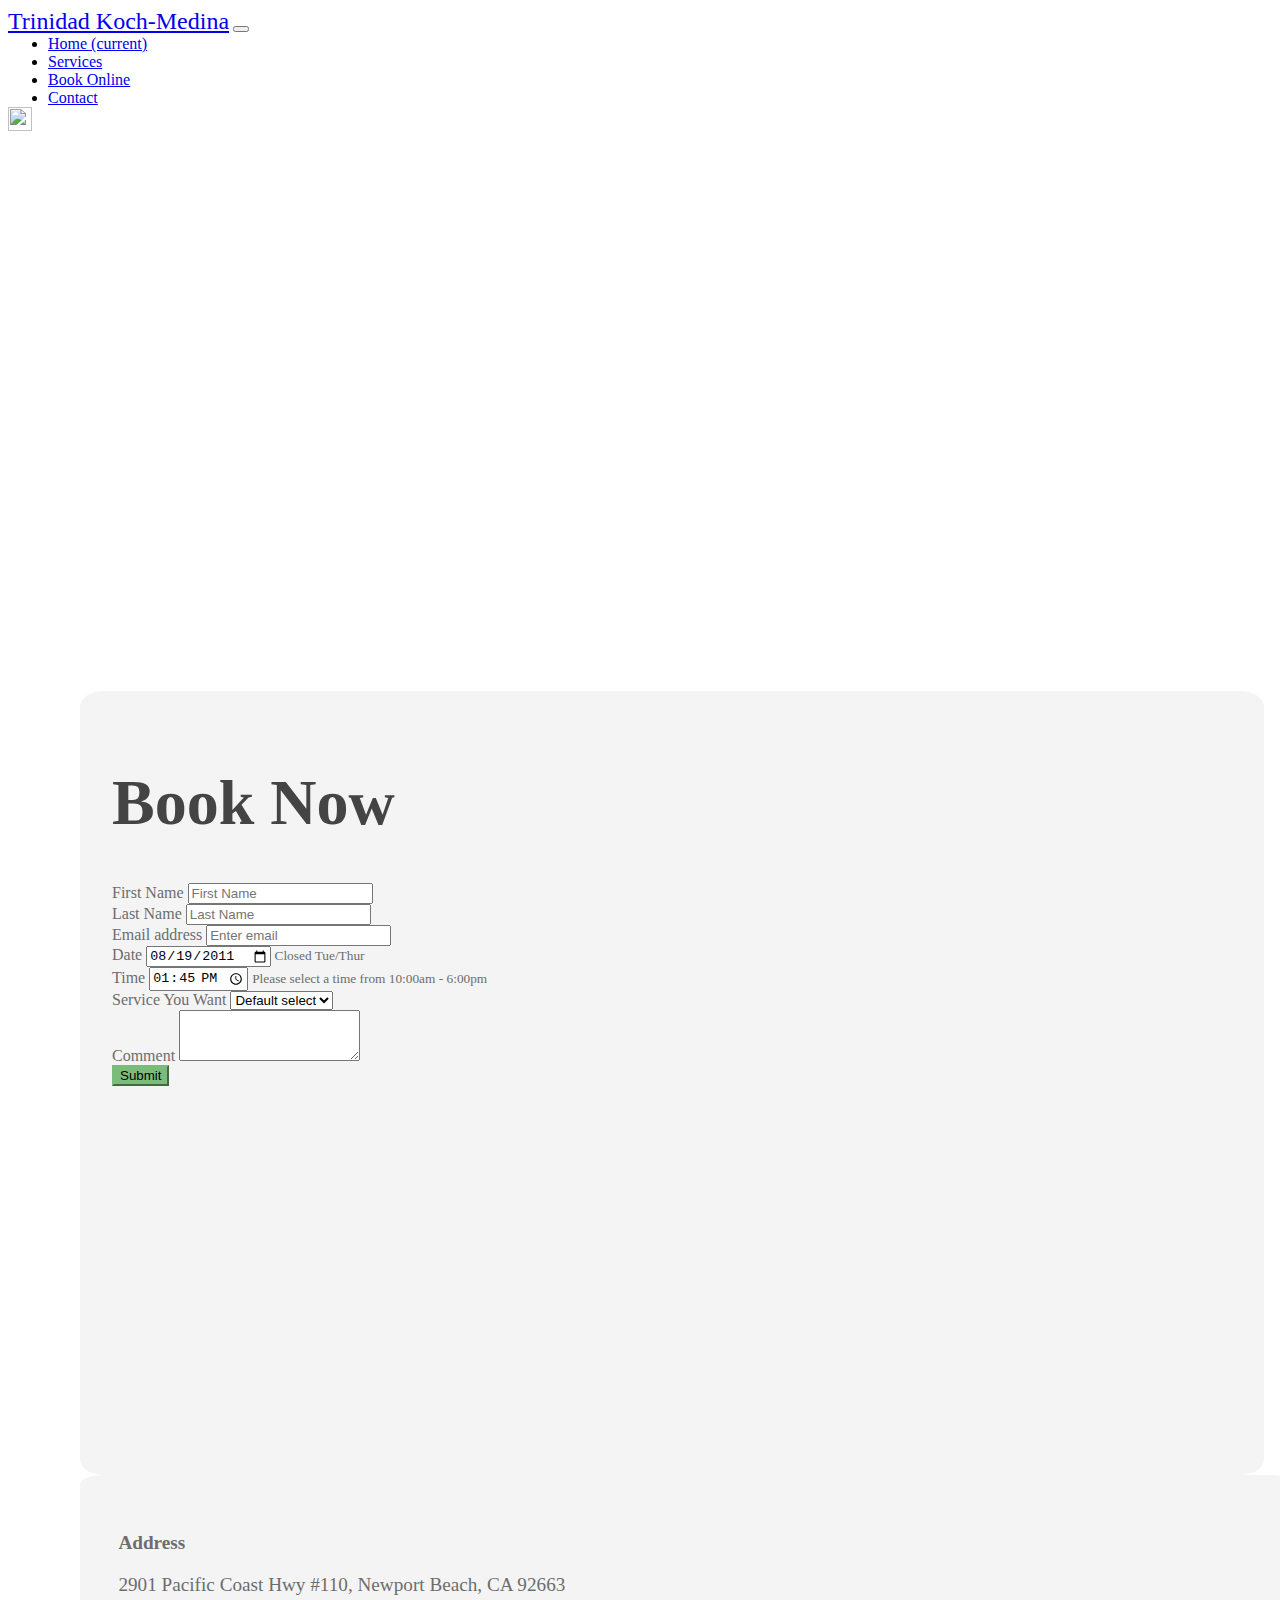
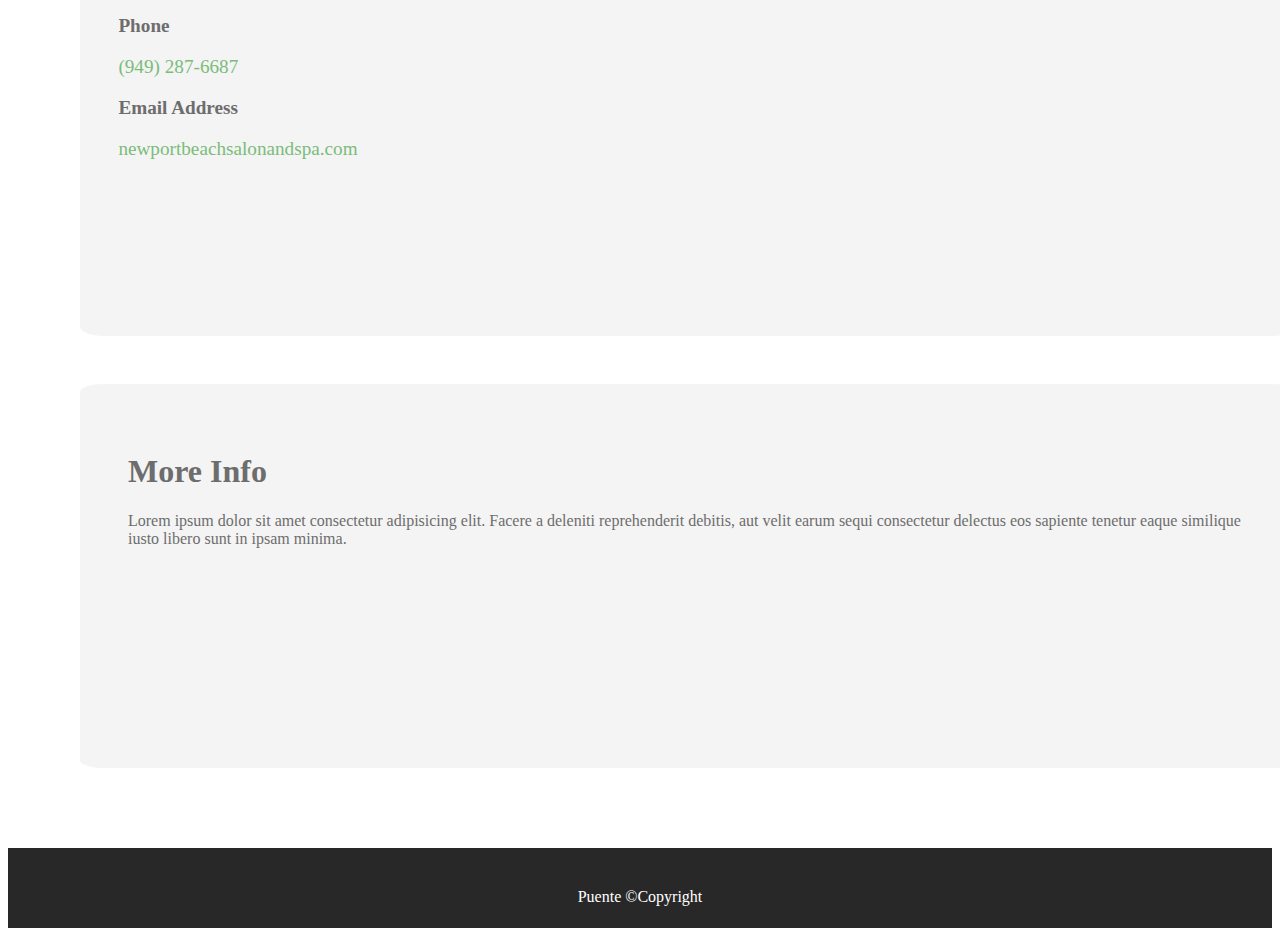
==== Book.html @ 5297a85b "uploaded files" ====
<!DOCTYPE html>
<html lang="en">

<head>
    <meta charset="UTF-8">
    <meta name="viewport" content="width=device-width, initial-scale=1.0">
    <meta http-equiv="X-UA-Compatible" content="ie=edge">
    <link rel="stylesheet" href="https://stackpath.bootstrapcdn.com/bootstrap/4.1.3/css/bootstrap.min.css" integrity="sha384-MCw98/SFnGE8fJT3GXwEOngsV7Zt27NXFoaoApmYm81iuXoPkFOJwJ8ERdknLPMO"
        crossorigin="anonymous">
    <link rel="stylesheet" href="./assets/css/style.css">
    <link rel="icon" 
    type="image/png" 
    href="./assets/images/NailArt.jpg">
  <title>Tips By Trin</title>
</head>

<body>
    <!-- navbar Start  -->
    <nav class="navbar navbar-expand-lg navbar-light bg-light sticky-top">
        <a class="navbar-brand" href="#">Trinidad Koch-Medina</a>
        <button class="navbar-toggler" type="button" data-toggle="collapse" data-target="#navbarNav" aria-controls="navbarNav"
            aria-expanded="false" aria-label="Toggle navigation">
            <span class="navbar-toggler-icon"></span>
        </button>
        <div class="collapse navbar-collapse" id="navbarNav">
            <ul class="navbar-nav navContainer">
                <li class="nav-item active">
                    <a class="nav-link" href="./index.html">Home <span class="sr-only">(current)</span></a>
                </li>
                <li class="nav-item">
                    <a class="nav-link" href="./index.html#services">Services</a>
                </li>
                <li class="nav-item">
                    <a class="nav-link" href="./Book.html">Book Online</a>
                </li>
                <li class="nav-item">
                    <a class="nav-link disabled" href="#">Contact</a>
                </li>
            </ul>
            <!-- instagram Icon -->
            <a href="https://www.instagram.com/tipsbytrin/" class="pl-3 pr-3 text-black"><img class="instaIcon" src="https://png.icons8.com/ios/1600/instagram-new.png" /></a>
        </div>
    </nav>
    <!-- navBar End -->
    <!-- Header One -->
    <Header class="secoundHeader">
        <div class=" logo">
            <h1 class="logoText">Online Booking</h1>

        </div>
    </Header>
    <!-- Header One end -->
    <div class="b-Container">
        <div class="row ">
            <div class="col-lg-6 b-Form">
                <h1 class="b-title">Book Now</h1>
                <form action=  "MAILTO: jpuente700@gmail.com" method = "post" enctype = "text/plain">

                    <div class="row">
                        <div class="form-group col-6">
                            <label for="exampleInputEmail1">First Name</label>
                            <input type="firstName" class="form-control" id="firstName" aria-describedby="emailHelp"
                                placeholder="First Name">
                        </div>

                        <div class="form-group col-6">
                            <label for="exampleInputEmail1">Last Name</label>
                            <input type="lastName" class="form-control" id="lastName" aria-describedby="emailHelp"
                                placeholder="Last Name">
                        </div>
                    </div>
                    <div class="form-group">
                        <label for="exampleInputEmail1">Email address</label>
                        <input type="email" class="form-control" id="exampleInputEmail1" aria-describedby="emailHelp"
                            placeholder="Enter email">

                    </div>
                    <div class="row">
                        <div class="form-group col-6">
                            <label for="exampleInputEmail1">Date</label>
                            <input class="form-control" type="date" value="2011-08-19" id="example-date-input">
                            <small id="fileHelp" class="form-text text-muted">Closed Tue/Thur</small>

                        </div>
                        <div class="form-group col-6">
                            <label for="exampleInputEmail1">Time</label>
                            <input class="form-control" type="time" value="13:45:00" id="example-time-input">
                            <small id="fileHelp" class="form-text text-muted">Please select a time from 10:00am -
                                6:00pm</small>
                        </div>
                    </div>


                    <div class="form-group">
                        <label for="exampleInputEmail1">Service You Want</label>
                        <select class="form-control">
                            <option>Default select</option>
                            <option>option 1</option>
                            <option>Option 2</option>
                        </select>
                    </div>
                    <div class="form-group">
                        <label for="exampleFormControlTextarea1">Comment</label>
                        <textarea class="form-control" id="exampleFormControlTextarea1" rows="3"></textarea>
                    </div>
                    <button type="submit" class="btn btn-primary themeBackground">Submit</button>
                </form>

            </div>
            <div class="col-lg-6 b-address-info">
                <div class=" b-address">
                    <div>
                        <p class="noPadding"><b>Address</b></p>
                        <p> 2901 Pacific Coast Hwy #110, Newport Beach, CA 92663</p>
                    </div>
                    <div>
                        <p class="noPadding"><b>Phone </b></p>
                        <p class="themeColor"> (949) 287-6687</p>
                    </div>
                    <div>
                        <p class="noPadding"><b>Email Address</b></p>
                        <p class="themeColor">newportbeachsalonandspa.com</p>
                    </div>
                </div>
                <div class="b-info">
                    <h1>More Info</h1>
                    <p>Lorem ipsum dolor sit amet consectetur adipisicing elit. Facere a deleniti reprehenderit
                        debitis, aut velit earum sequi consectetur delectus eos sapiente tenetur eaque similique iusto
                        libero sunt in ipsam minima.</p>

                </div>
            </div>
        </div>
    </div>

    <Footer>
        <p class="copyright"> Puente ©Copyright</p>
    </Footer>


    <script src="https://code.jquery.com/jquery-3.3.1.slim.min.js" integrity="sha384-q8i/X+965DzO0rT7abK41JStQIAqVgRVzpbzo5smXKp4YfRvH+8abtTE1Pi6jizo"
        crossorigin="anonymous"></script>
    <script src="https://cdnjs.cloudflare.com/ajax/libs/popper.js/1.14.3/umd/popper.min.js" integrity="sha384-ZMP7rVo3mIykV+2+9J3UJ46jBk0WLaUAdn689aCwoqbBJiSnjAK/l8WvCWPIPm49"
        crossorigin="anonymous"></script>
    <script src="https://stackpath.bootstrapcdn.com/bootstrap/4.1.3/js/bootstrap.min.js" integrity="sha384-ChfqqxuZUCnJSK3+MXmPNIyE6ZbWh2IMqE241rYiqJxyMiZ6OW/JmZQ5stwEULTy"
        crossorigin="anonymous"></script>

</body>

</html>
---- assets/css/style.css ----
body{
    font-family: "Poppins", -apple-system, BlinkMacSystemFont, "Segoe UI", Roboto, "Helvetica Neue", Arial, sans-serif, "Apple Color Emoji", "Segoe UI Emoji", "Segoe UI Symbol", "Noto Color Emoji";
   
}
.mainInfo{
   
    margin:0;
}
.navContainer{
    margin: auto;
}

.SubInfo{
   
}
.navbar{
   
    background-color: white;
    font-family: "Display Playfair"
}
.navbar-brand{
    font-size: 24px;
}

.instaIcon{
    width: 1.5em;
    height: 1.5em;
}
.firstHeader{
    height: 45em;
    background-size: cover;
    background-image: url("https://www.more.com/sites/more.com/files/styles/hero/public/1920_hero_popular_shapes_for_acrylic_nails_0.jpg"); ;
    background-position: center;
}
.secoundHeader{
    height: 30em;
    background-size: cover;
    background-image: url("https://www.more.com/sites/more.com/files/styles/hero/public/1920_hero_popular_shapes_for_acrylic_nails_0.jpg"); ;
    background-position: center;
    
}
.logo{
    margin: auto;
    color: white;
    font-family: "Display Playfair";
    width: 20em;
    position: relative;
    top: 50%;
}
.buttonContainer{
    margin: auto;
    margin-top: 2em;
    width: 10em;
   
}
.bookButton{
    background-color: black;
    color: white;
    width: 20em;
    margin: auto;
    text-align: center;
    padding: 1em 2em 1em 2em;
    text-decoration: none;

}

.bookButton:hover{
    background-color: white;
    color: black;
}




.themeColor{
    color: #7bbc7a;
}
.italicText{
    font-style: italic;
}
.am-Container{
    margin: 5em auto 5em auto;
    color: #777777;
   width: 80%;
    font-family: "Display Playfair";
    
}

.am-bio{
    height: 100%;
    padding: 2em;
    padding-top:3em;
    line-height: 2em;
    text-align: center;
}
.am-image{
height: 100%;
overflow: hidden;
border: 0;
max-width: 100%;
  

}
.am-image-jpg{
    object-fit: cover;
    -moz-transition: all 1s;
-webkit-transition: all 1s;
transition: all 1s;
}
.am-image-jpg:hover {
    -moz-transform: scale(1.1);
    -webkit-transform: scale(1.1);
    transform: scale(1.1);
  }
.am-schedule{
    margin-top: 3em;
    text-align: center;
    height: 100%;
    padding: 2em;
    border-style: solid;
    border-width: 1px;
    border-color: #8e8e8e;
    
}

.am-image-jpg{
    width: 100%;
    height: 100%;
}

.ser-Container{
    margin: 5em auto 5em auto;
    color: #777777;
   width: 80%;
    font-family: "Display Playfair";
    text-align: center;

}
.ser-Header{
    margin-bottom: 3em;
    color: #282828;
    
}
.fontHeader{
    font-size: 4em;
  
}

.ser-logo-conatiner{
    width: 7em;
    height: 7em;
    
    margin: auto;
    margin-bottom: 3em;
}
.ser-Logo{
    width: 100%;
    height: 100%;
    border-radius: 50%; 
    
}
.noMargin{
    margin: 0;
}
.ser-Block{
    background-color: #f7f7f7; 
 
    padding: 3em;
    border-style: solid;
    border-color: white;
    border-width: 1em;
}
.ft-Space{
    height: 38em;
    background-color: #7bbc7a;
    background-image: url("https://i.pinimg.com/originals/f2/89/20/f2892094facc7780f37e744c55a7864c.jpg");
    background-attachment: fixed;
    background-position: center;
    background-repeat: no-repeat;
    background-size: cover;
    padding: 10em;
}
.ft-content{
    margin: auto;
    text-align: center;
    position: relative;
    top: 50%;
    color: White;
    font-family: "Display Playfair";
    
}
Footer{
    height: 5em;
    background-color: #282828;
    color: white;
}
.copyright{
   text-align: center;
   position: relative;
    top: 50%;
    color: White;
    font-family: "Display Playfair";
}
.b-Form{
    height: 45em;
    width: 100%;
    background-color: #f4f4f4;
    padding: 2em;
    margin: auto;
    border-radius: 2%;
    
}
.b-address-info{
 
    
}
.b-address{
    height:18em;
    width: 100%;
    background-color: #f4f4f4;
   margin: auto;
   margin-top:3em;
   border-radius: 2%;
   padding: 3em 3em 3em 2em;
   font-size: 1.2em;
}
.b-info{
    height:18em;
    width: 100%;
    background-color: #f4f4f4;
    margin: auto;
    margin-top: 3em;
    border-radius: 2%;
    padding: 3em;
}
.b-Container{
   
        width: 80%;
    margin: 5em auto 5em auto;
    font-family: "Display Playfair";
    color: #6d6d6d;
}
.b-title{
    color:#444444;
    font-size: 4em;
}

.themeBackground{
    background-color: #7bbc7a;
    border-color: #7bbc7a;
}
.noPadding{
    padding: 0;
    margin:0;
}
@media only screen and (min-width:70em){
    .b-address{
        margin-top:auto;
    }
    .b-Container{
        width: 70em;
    }
    .am-Container{
       
        width: 70em;
        
    }
    .ser-Container{      
       width: 70em;
    }
    .am-schedule{
        margin-top: 0;
        
    }
}
@media only screen and (min-width:60em){
    
    .logo{
        width: 30em;
        top: 50%;
        -ms-transform: translateY(-50%);
        transform: translateY(-50%);
    }
    .logoText{
        font-size: 400%;
    }
}
@media only screen and (min-width:63em){
    .navbar{
        height: 5em;
    }
}
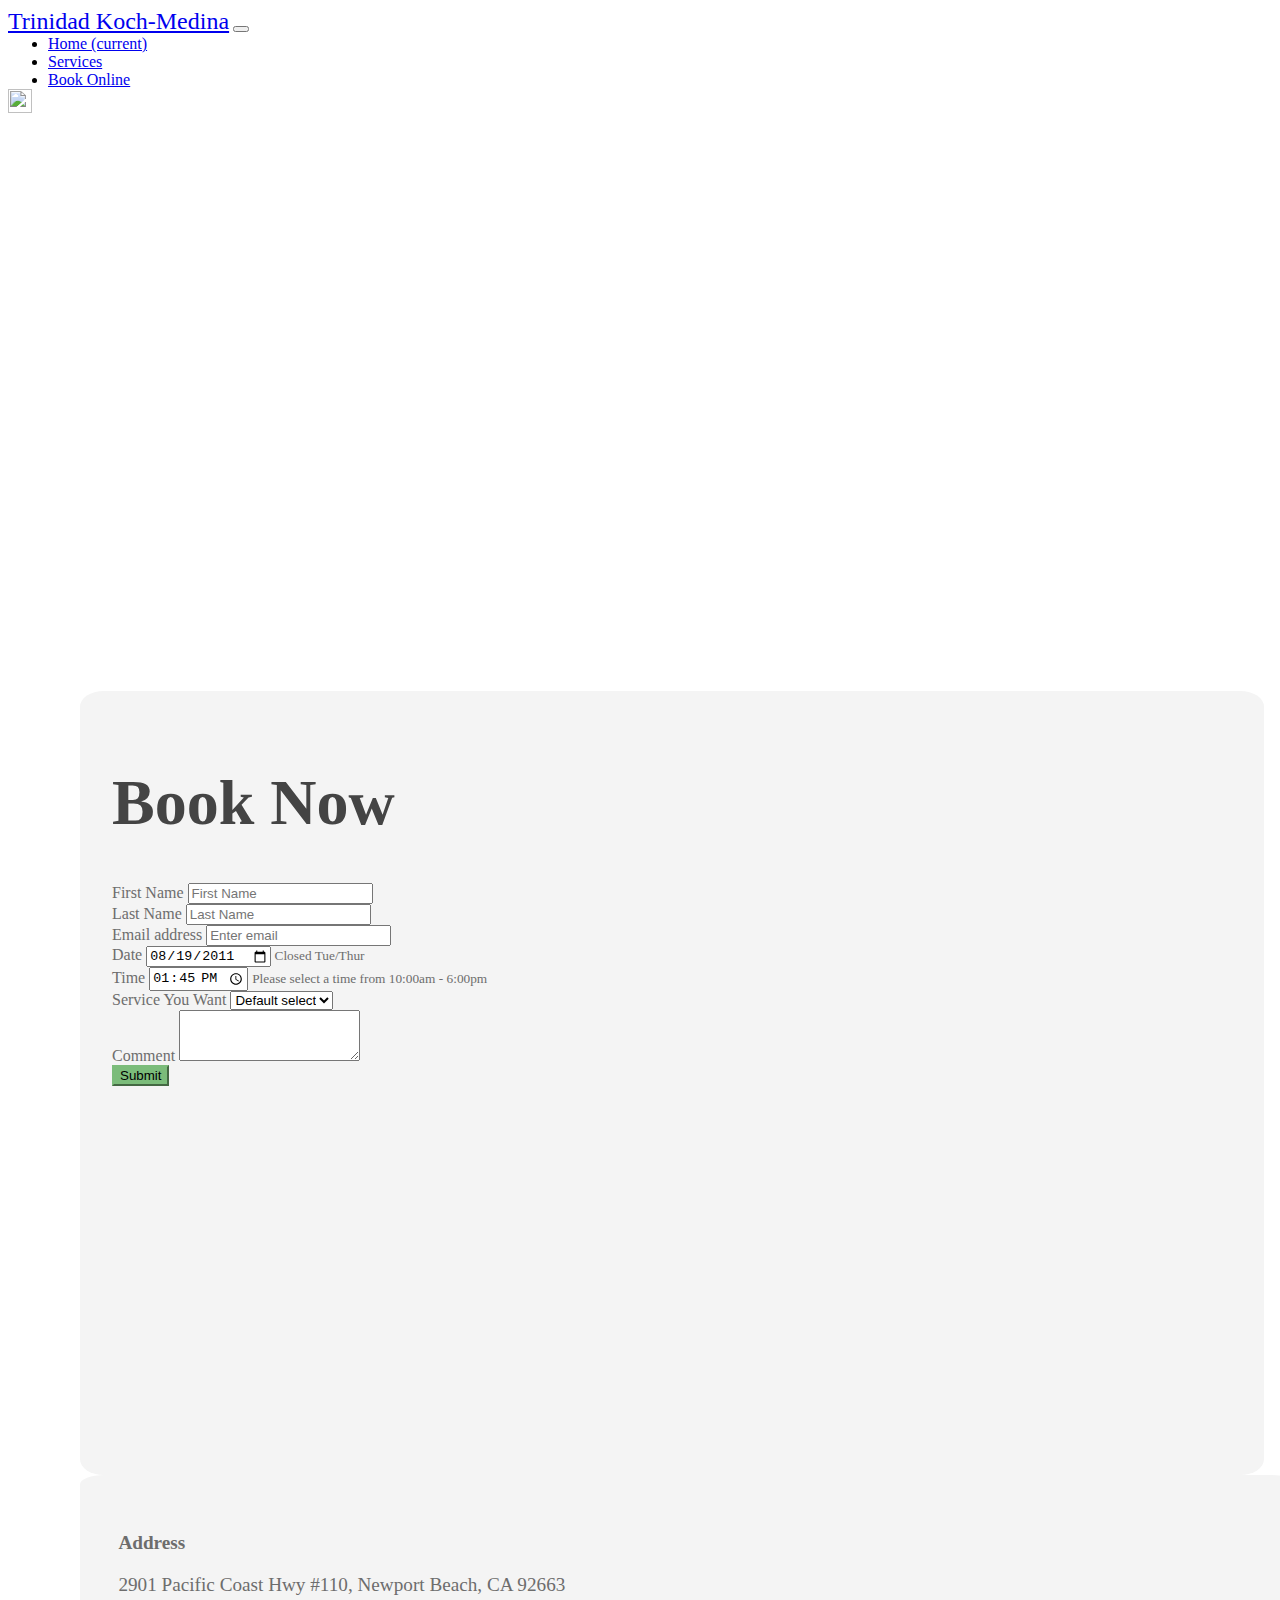
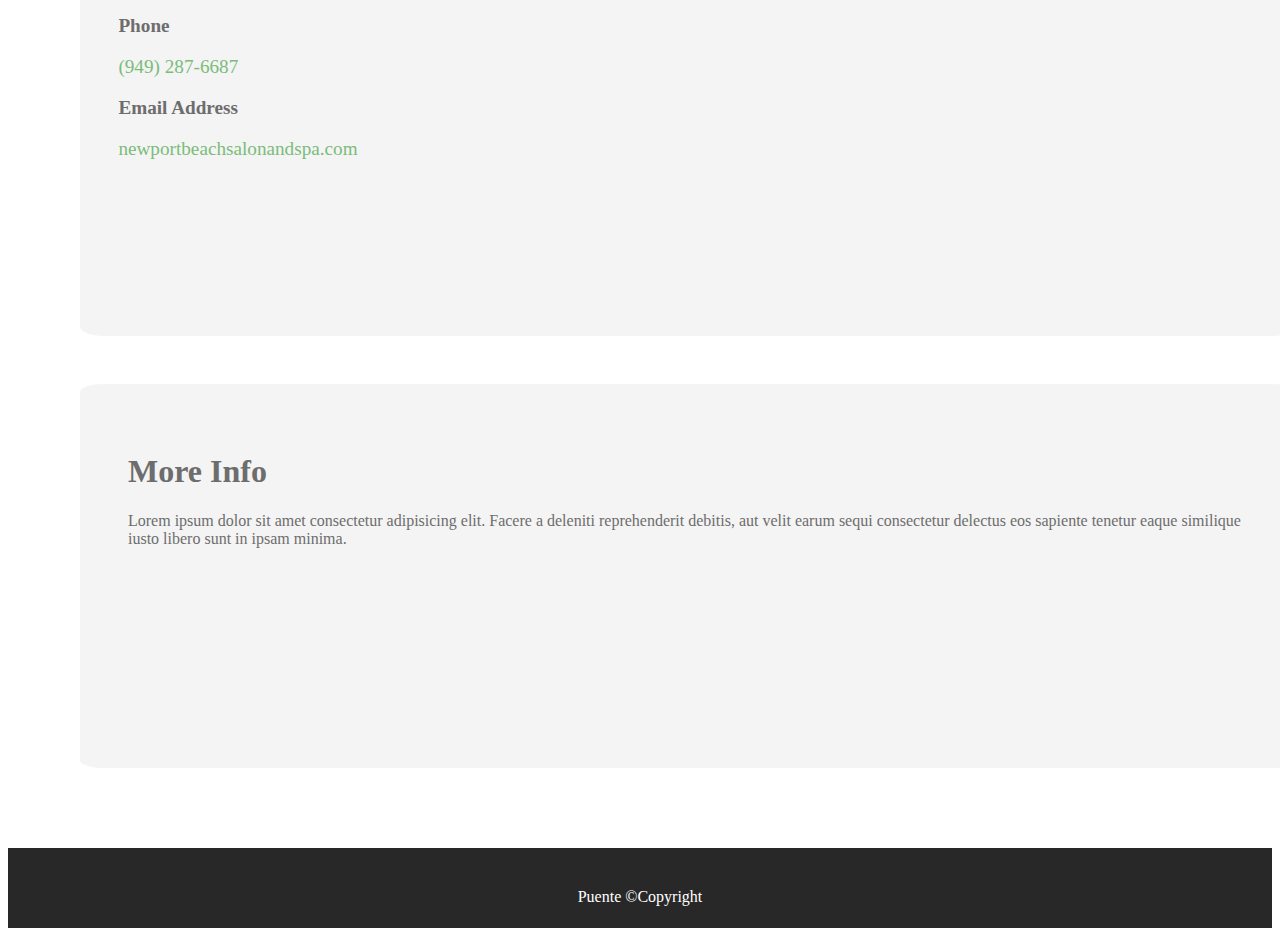
==== commit ea07d1f2: "changed back" ====
--- a/Book.html
+++ b/Book.html
@@ -33,9 +33,7 @@
                 <li class="nav-item">
                     <a class="nav-link" href="./Book.html">Book Online</a>
                 </li>
-                <li class="nav-item">
-                    <a class="nav-link disabled" href="#">Contact</a>
-                </li>
+               
             </ul>
             <!-- instagram Icon -->
             <a href="https://www.instagram.com/tipsbytrin/" class="pl-3 pr-3 text-black"><img class="instaIcon" src="https://png.icons8.com/ios/1600/instagram-new.png" /></a>
--- a/assets/css/style.css
+++ b/assets/css/style.css
@@ -31,12 +31,19 @@
     background-size: cover;
     background-image: url("https://www.more.com/sites/more.com/files/styles/hero/public/1920_hero_popular_shapes_for_acrylic_nails_0.jpg"); ;
     background-position: center;
+    background-attachment: fixed;
+    background-repeat: no-repeat;
 }
 .secoundHeader{
     height: 30em;
+ 
+    background-image: url("https://i.pinimg.com/originals/f2/89/20/f2892094facc7780f37e744c55a7864c.jpg"); ;
+   
+
+    background-attachment: fixed;
+    background-position: center;
+    background-repeat: no-repeat;
     background-size: cover;
-    background-image: url("https://www.more.com/sites/more.com/files/styles/hero/public/1920_hero_popular_shapes_for_acrylic_nails_0.jpg"); ;
-    background-position: center;
     
 }
 .logo{
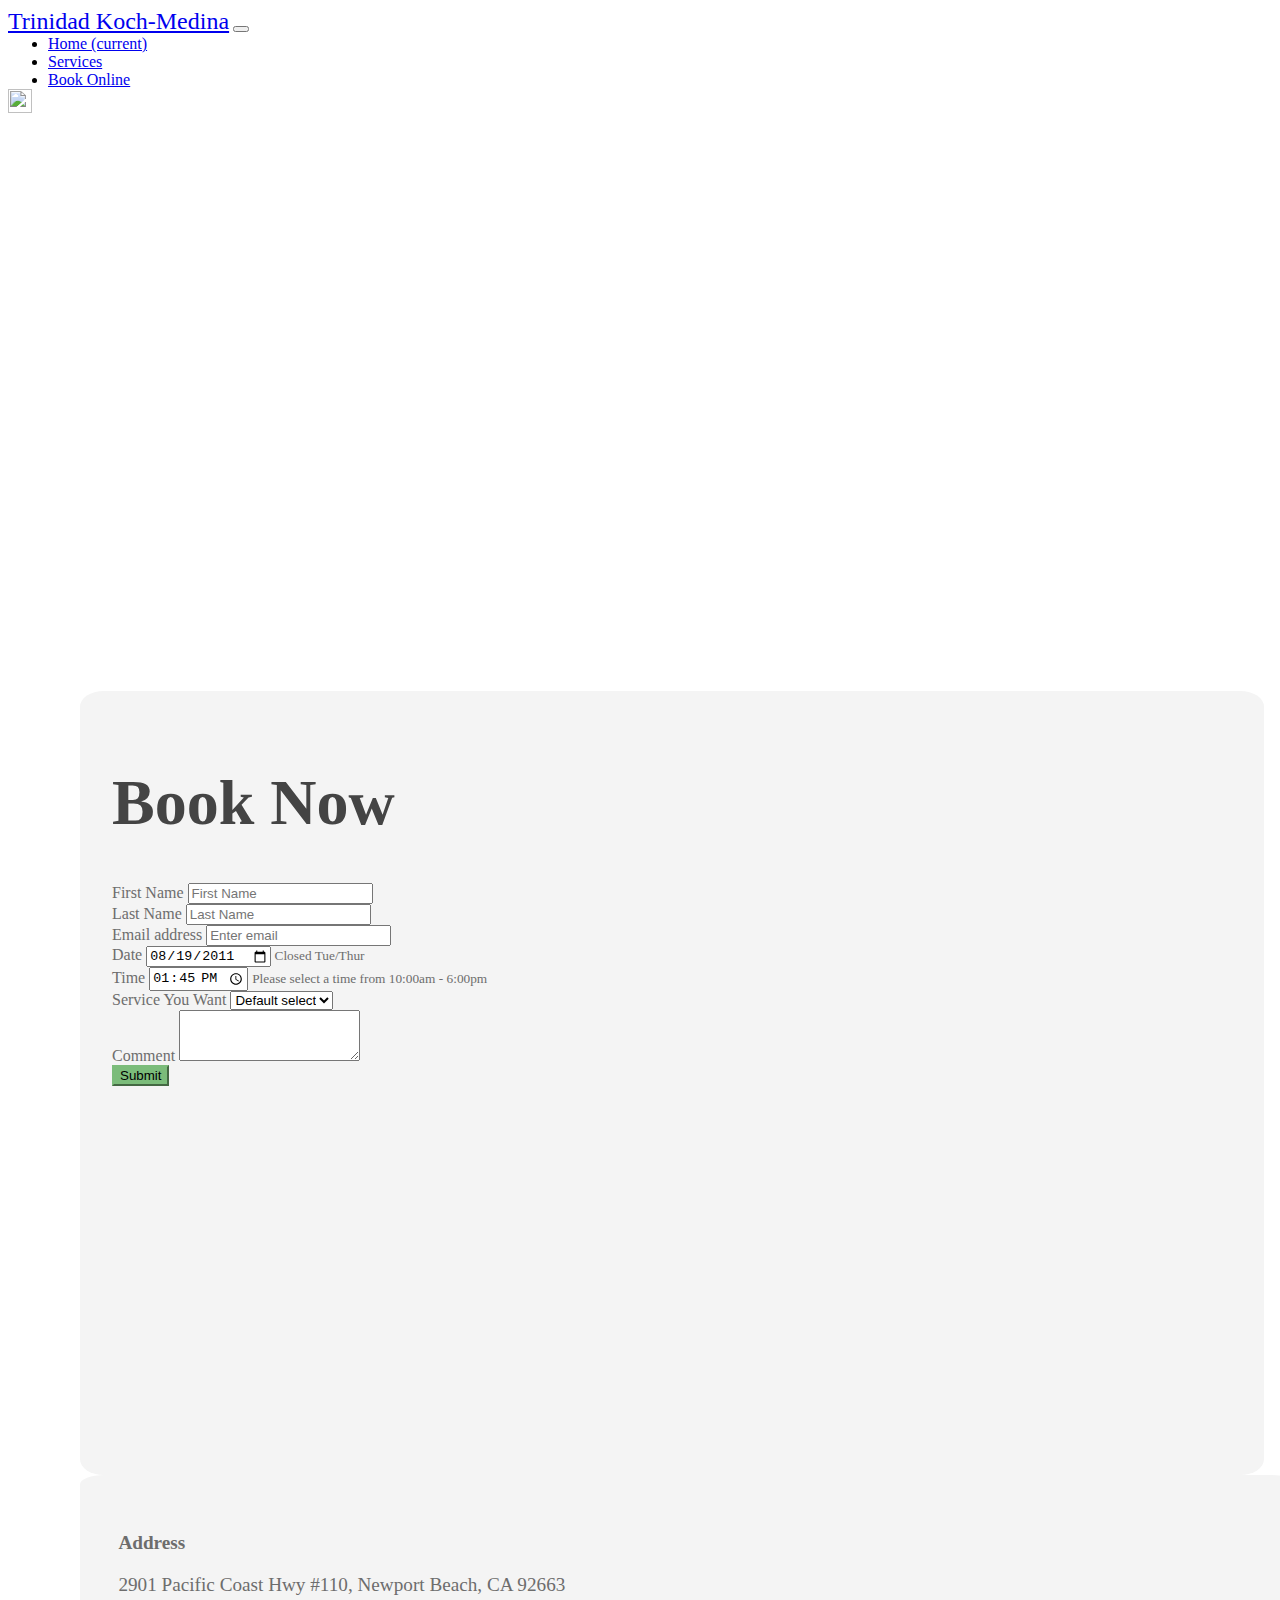
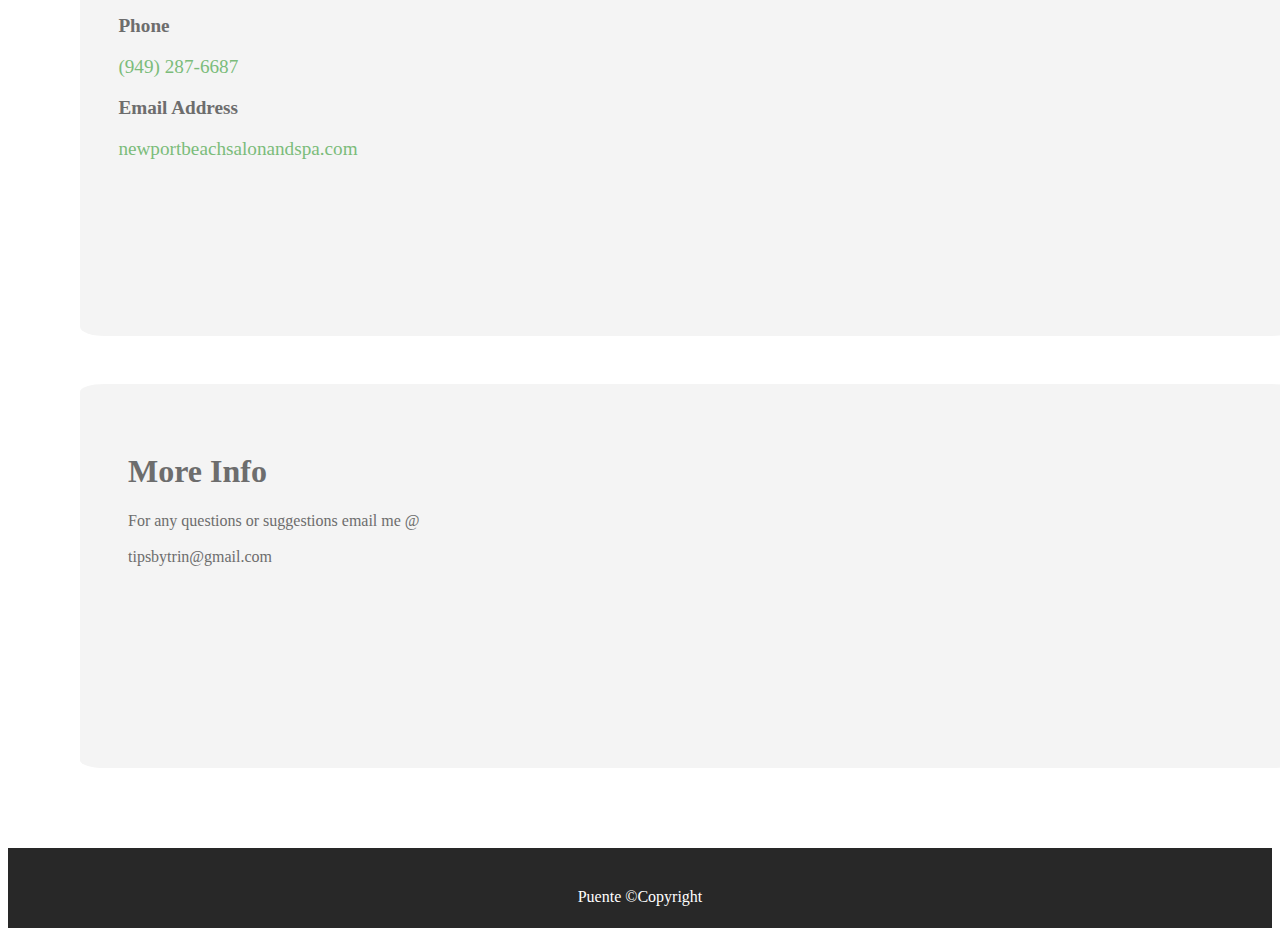
==== commit 97a52149: "Updaded info" ====
--- a/Book.html
+++ b/Book.html
@@ -122,9 +122,9 @@
                 </div>
                 <div class="b-info">
                     <h1>More Info</h1>
-                    <p>Lorem ipsum dolor sit amet consectetur adipisicing elit. Facere a deleniti reprehenderit
-                        debitis, aut velit earum sequi consectetur delectus eos sapiente tenetur eaque similique iusto
-                        libero sunt in ipsam minima.</p>
+                    <p>For any questions or suggestions email me @ <br/><br/>
+                        tipsbytrin@gmail.com
+                        </p>
 
                 </div>
             </div>
